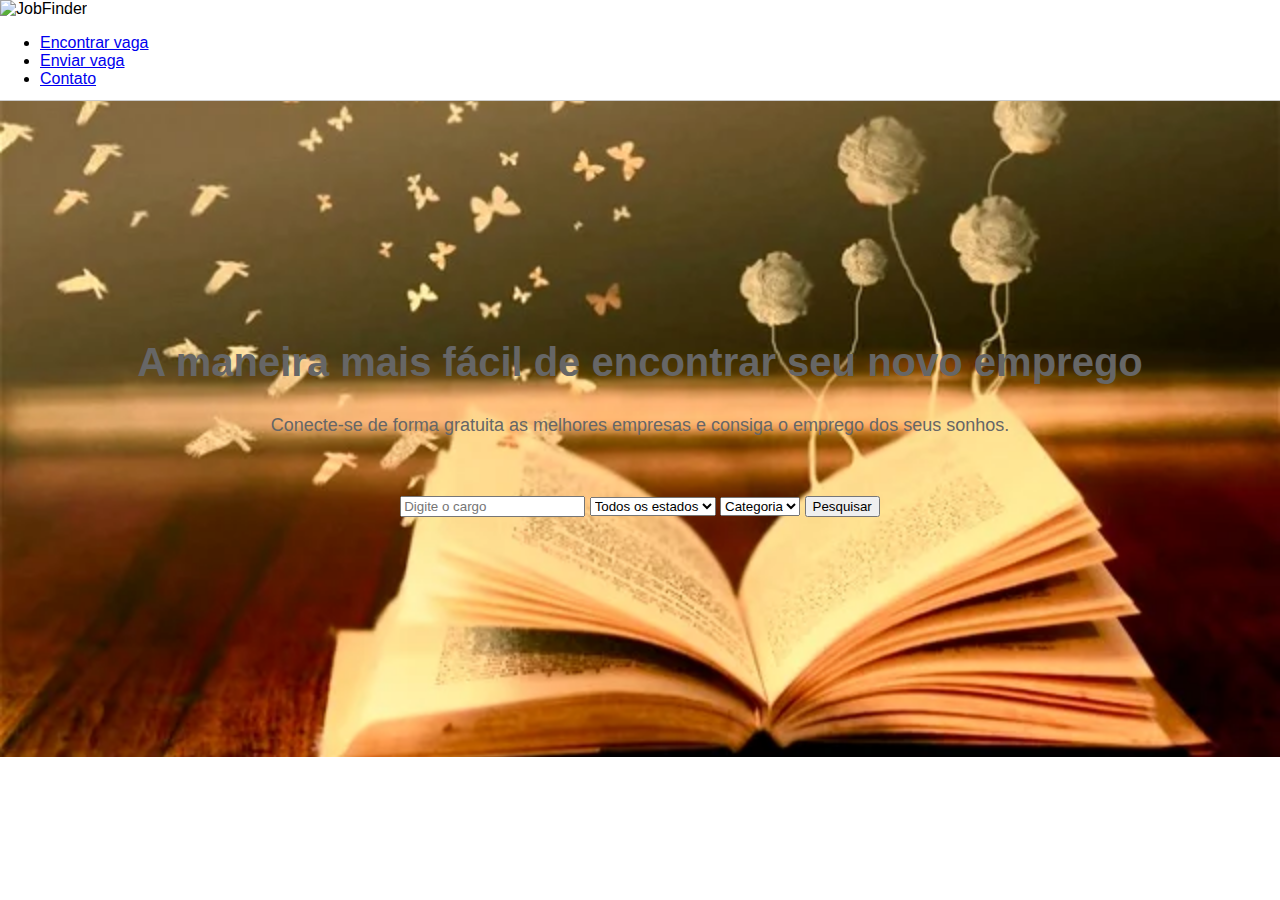
==== site_exemplo-main/index.html @ 04ca63fb "Add files via upload" ====
<!DOCTYPE html>
<html>
	<head>
		<title>JobFinder</title>
		<meta charset="UTF-8">
		<meta name="viewport" content="width=device-width, initial-scale=1.0">
		<link rel="stylesheet" type="text/css" href="css/style.css">
		<link rel="preconnect" href="https://fonts.googleapis.com">
		<link rel="preconnect" href="https://fonts.gstatic.com" crossorigin>
		<link href="https://fonts.googleapis.com/css2?family=Open+Sans:ital,wght@0,300..800;1,300..800&display=swap" rel="stylesheet">
		<link rel="stylesheet" href="https://cdnjs.cloudflare.com/ajax/libs/font-awesome/6.5.1/css/all.min.css">
	</head>
	<body>
		<div class="container">
			<header>
				<nav>
					<div class="nav-container">
						<img id="logo" src="img/logo.png" alt="JobFinder">
						<ul>
							<li><a href="#">Encontrar vaga</a></li>
							<li><a href="#">Enviar vaga</a></li>
							<li><a href="#">Contato</a></li>
						</ul>
					</div>
				</nav>
				<div id="main-banner">
					<div id="search-form">
						<h1>A maneira mais fácil de encontrar seu novo emprego</h1>
						<p>Conecte-se de forma gratuita as melhores empresas e consiga o emprego dos seus sonhos.</p>
						<form>
							<input type="text" name="job" placeholder="Digite o cargo">
							<select name="region">
								<option value="">Todos os estados</option>
							</select>
							<select name="category">
								<option value="">Categoria</option>
							</select>
							<input type="submit" value="Pesquisar">
						</form>
					</div>
				</div>
			</header>			
		</div>				
	</body>
	<!-- <script src="https://kit.fontawesome.com/595d04b7d2.js" crossorigin="anonymous"></script> -->
</html>
---- site_exemplo-main/css/style.css ----
/*reset*/

body{
    margin:0;

}
/*geral*/
html {

    font-family: "Ojuju", sans-serif;
    }
    h1,h2,h3,h4,h5,p,span{
    margin:0;
    color:#666;
}
•container {
     max-width: 1920 px;
     width:100%;
}
header{
     position: relative;
     top: 0;
      height:auto;
      width:100%
}
nav{
    position: fixed;
    top: 0;
     height: 100px;
     width: 100%;
     z-index: 1;
     background-color:#FFF;
     border-bottom:1px solid#CCC;
}
    #main-banner{
    background-color:red;
    background:url("../img/banner6.jpg")no-repeat;
    background-size:cover;
    background-position:0 55%;
    position:relative;
    margin-top:100px;
}
    #search-form{
    position: relative;
    width:80%;
    margin-left:auto;
    margin-right:auto;
    padding-top:15em;
    padding-bottom:15em;
    Text-align:center;
}
#search-form h1{
font-size: 40px;
}
#search-form p{
margin-top:30px;
margin-bottom:60px;
font-size:18px;
font-weight:300px;
}
/formulário/

#search-form input,
    #search-form select{
    background-color:#fff;
    border-radius:5px;
    border-color:transparent;
    padding:10px 20px;
    font-size:18px;
    Margin:0 10px;
}
    #search-form input type=submit{
    background-color:#3381f3;
    text-transform:uppercase;->
    color:#fff;
    cursor:pointer;
    transition:0.5s;
}
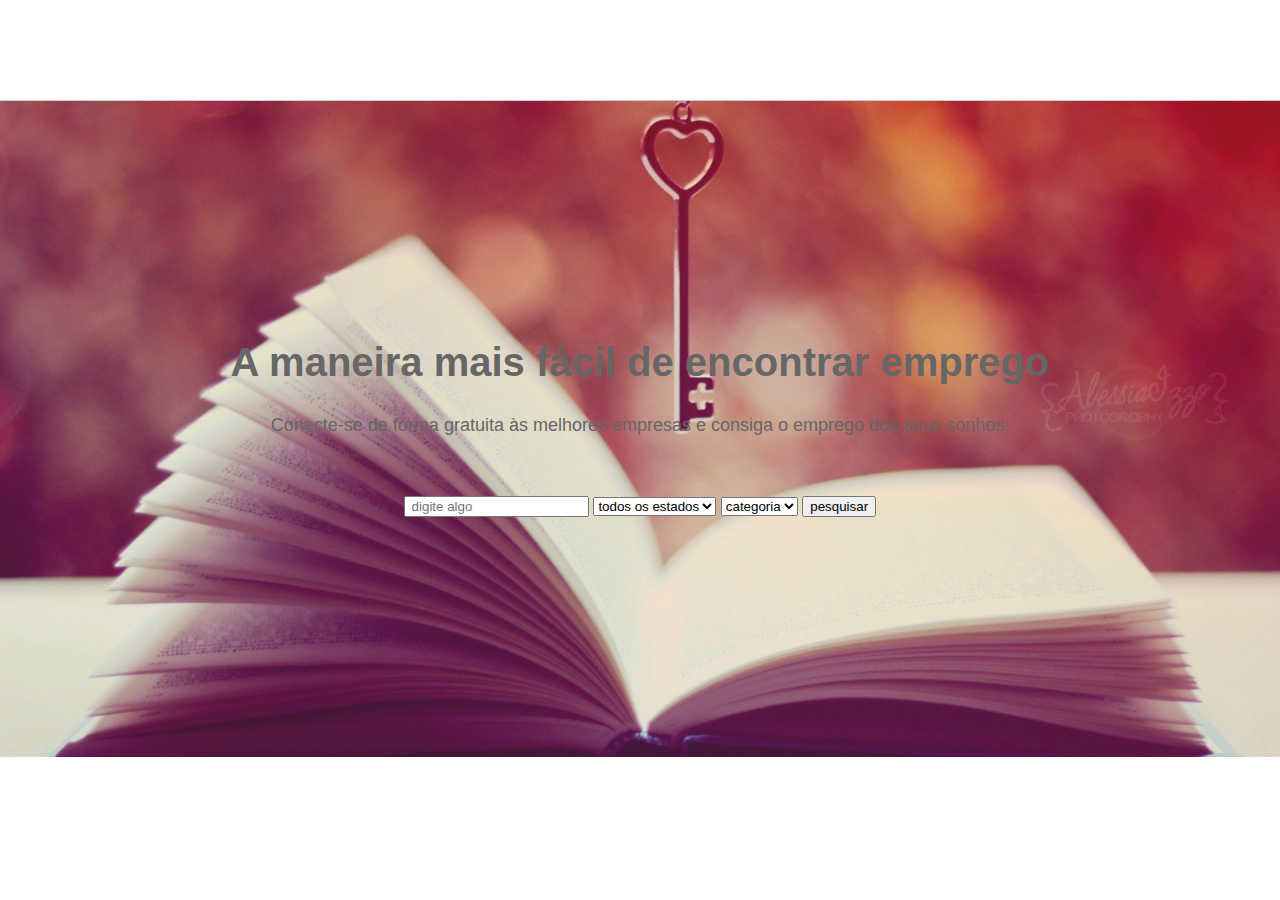
==== commit 0561846d: "Add files via upload" ====
--- a/site_exemplo-main/index.html
+++ b/site_exemplo-main/index.html
@@ -1,46 +1,43 @@
-<!DOCTYPE html>
+<!doctype html>
 <html>
-	<head>
-		<title>JobFinder</title>
-		<meta charset="UTF-8">
-		<meta name="viewport" content="width=device-width, initial-scale=1.0">
-		<link rel="stylesheet" type="text/css" href="css/style.css">
-		<link rel="preconnect" href="https://fonts.googleapis.com">
-		<link rel="preconnect" href="https://fonts.gstatic.com" crossorigin>
-		<link href="https://fonts.googleapis.com/css2?family=Open+Sans:ital,wght@0,300..800;1,300..800&display=swap" rel="stylesheet">
-		<link rel="stylesheet" href="https://cdnjs.cloudflare.com/ajax/libs/font-awesome/6.5.1/css/all.min.css">
-	</head>
-	<body>
-		<div class="container">
-			<header>
-				<nav>
-					<div class="nav-container">
-						<img id="logo" src="img/logo.png" alt="JobFinder">
-						<ul>
-							<li><a href="#">Encontrar vaga</a></li>
-							<li><a href="#">Enviar vaga</a></li>
-							<li><a href="#">Contato</a></li>
-						</ul>
-					</div>
-				</nav>
-				<div id="main-banner">
-					<div id="search-form">
-						<h1>A maneira mais fácil de encontrar seu novo emprego</h1>
-						<p>Conecte-se de forma gratuita as melhores empresas e consiga o emprego dos seus sonhos.</p>
-						<form>
-							<input type="text" name="job" placeholder="Digite o cargo">
-							<select name="region">
-								<option value="">Todos os estados</option>
-							</select>
-							<select name="category">
-								<option value="">Categoria</option>
-							</select>
-							<input type="submit" value="Pesquisar">
-						</form>
-					</div>
-				</div>
-			</header>			
-		</div>				
-	</body>
-	<!-- <script src="https://kit.fontawesome.com/595d04b7d2.js" crossorigin="anonymous"></script> -->
-</html>
+<head>
+<title> curso </title>
+    <meta charet= / "utf-8">
+    <meta name= "viewport"content= "width=device-width-sacale=1.0">    
+    <link rel="stylesheet" type="text/css" href="css/style.css">    
+    <link rel="preconnect" href="https://fonts.googleapis.com">
+    <link rel="preconnect" href="https://fonts.gstatic.com" crossorigin>
+    <link href="https://fonts.googleapis.com/css2?family=Whisper&display=swap" rel="stylesheet">
+    <link rel="stylesheet" href="https://cdnjs.cloudflare.com/ajax/libs/font-awesome/6.5.1/css/all.min.css" integrity="sha512-DTOQO9RWCH3ppGqcWaEA1BIZOC6xxalwEsw9c2QQeAIftl+Vegovlnee1c9QX4TctnWMn13TZye+giMm8e2LwA==" crossorigin="anonymous" referrerpolicy="no-referrer"/>
+
+    </head>
+<body>  
+    <div class="container">
+    </div>
+    <header>
+        <nav>
+            <div class="nav-container">
+               
+<i class="fa-solid fa-seedling"></i>
+            </div>
+        </nav>
+   </header>
+<div id="main-banner">
+       <div id="search-form">
+           <h1> A maneira mais fácil de encontrar emprego </h1>
+               <p> Conecte-se de forma gratuita às melhores empresas e consiga o emprego dos seus sonhos.</p>
+                   <form>
+                       <input type="text" name="job" placeholder=" digite algo">
+                          <select name="region">
+                        <option value="  ">todos os estados</option>
+                     </select>
+                 <select name="category">
+            <option value="  "> categoria </option>
+        </select>
+    <input type="submit" value="pesquisar">
+ </form>
+ <h1></h1>
+    </body>
+    </html>
+
+
